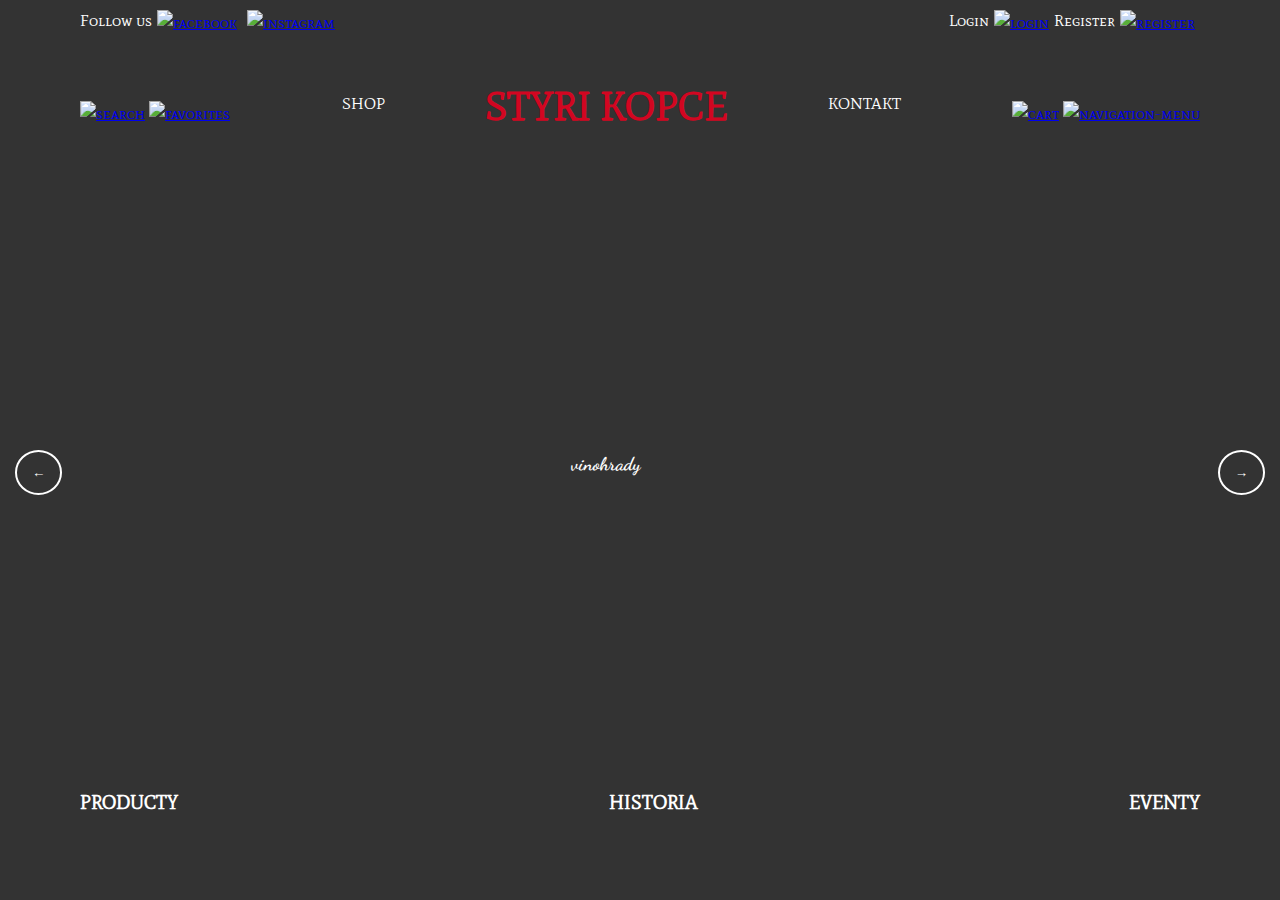
==== index.html @ eac7a8cc "Add files via upload" ====
<!DOCTYPE html>
<html lang="en">
<head>
    <meta charset="UTF-8">
    <meta http-equiv="X-UA-Compatible" content="IE=edge">
    <meta name="viewport" content="width=device-width, initial-scale=1.0">
    <link rel="stylesheet" href="styles.css">
    <script src="script.js" defer></script>
    <title>Document</title>
</head>
<body>

<div class="slider">




<div class="slide current">
<div class="header">
    <div class="nav">
        <div class="socials">
            <p>Follow us</p>
            <a href="https://www.facebook.com/profile.php?id=1617340063"><img src="./images/facebook.png" alt="facebook"></a>
            <a href="https://www.instagram.com/"><img src="./images/instagram - Copy.png" alt="instagram"></a>   
        </div>
        <div class="user">
    <p>Login</p>
    <a href="#"><img src="./images/user.png" alt="login"></a>
    <p>Register</p>
    <a href="#"><img src="./images/pencil.png" alt="register"></a>
</div>
       </div>
</div>

<!-- top section -->


<div class="action-div">
<div class="srch-fav">
    <a href="#"><img src="./images/lupa.png" alt="search"></a>  
    <a href="#"><img src="./images/srdco.png" alt="favorites"></a>  
</div>
<ul>
    <li>SHOP</li>
    <li>STYRI KOPCE</li>
    <li>KONTAKT</li>
</ul>
<div class="cart-menu">
    <a href="#"><img src="./images/kosik.png" alt="cart"></a>  
    <a href="#"><img src="./images/hamburger.png" alt="navigation-menu"></a> 
</div>
</div>

<!-- middle section -->

<h3 class="middle">vinohrady</h3>


<!-- bottom section -->

<div class="bottom">
   <H3>PRODUCTY</H3>
   <H3>HISTORIA</H3>
   <H3>EVENTY</H3>
</div>



</div>









//second slide

<div class="slide">
    <div class="content">
        <p>Lorem ipsum, dolor sit amet consectetur adipisicing elit. Ullam, doloremque?</p>
    </div>
    </div>
    <div class="slide">
        <div class="content">
            <p>Lorem ipsum, dolor sit amet consectetur adipisicing elit. Ullam, doloremque?</p>
        </div>
        </div>
        <div class="slide">
            <div class="content">
                <p>Lorem ipsum, dolor sit amet consectetur adipisicing elit. Ullam, doloremque?</p>
            </div>
            </div>
</div>
<div class="buttons">
   <button id="prev">&#8592</button>
   <button id="next">&#8594</button> 
</div>
<script src="script.js"></script>
</body>
</html>
---- styles.css ----
@import url('https://fonts.googleapis.com/css2?family=Mate+SC&display=swap');
@import url('https://fonts.googleapis.com/css2?family=Dancing+Script&display=swap');

* {
    box-sizing: border-box;
    margin:0;
    padding:0;
}

body {
    background:#333;
    color:#fff;
    line-height: 1.6;
    font-family: Mate SC;
}



.header{
    background: #333;
}

.nav{
    display: flex;
    justify-content: space-between;
    max-width: 70rem;
    position: relative;
    margin: 0 auto;
    width: 100%;
    z-index: 10;

}


.socials {
    display: flex;
    justify-content: space-between;
    padding-top:5px;
    align-items: center;
}

.user{
    display: flex;
    justify-content: space-between;
    padding-top:5px;
    align-items: center;

}


.nav img{
    width: 30px;
    height: auto;
    padding-top: 5px;
    padding-right: 5px;
    padding-left: 5px;
}

/* top action div */

.action-div {
    margin-top: 50px;
    display: flex;
    justify-content: space-between;
    max-width: 70rem;
    position: relative;
    margin: 5px auto;
    width: 100%;
    z-index: 10;
    align-items: center;
}


ul {
    display: flex;
    justify-content: space-between; 
}

li {
    list-style: none;
    padding:50px;
    cursor: pointer;
}


ul li:nth-child(2) {
    color:#D20621;
    font-size: 2.5em;
    margin-top:-17px;
    font-weight: bold;

}

/* the middle section */

.middle {
    position: absolute;
    top:50%;
    right:50%;
    font-family: Dancing Script;
    font-weight:large;
    
    
}



/* bottom section */

.bottom{
    padding-top: 500px;
    display: flex;
    justify-content: space-between;
    max-width: 70rem;
    position: relative; 
    margin:100px auto;
    width: 100%;

}























/* slide styling */

.slider {
    position: relative;
    overflow: hidden;
    height: 100vh;
    width:100vw;
}


.slide {
    position: absolute;
    overflow: hidden;
    width:100vw;
    height: 100vh;
    opacity: 0;
    transition: opacity 0.4s ease-in-out;
}

.slide.current{
    opacity:1;
}


.buttons button#next {
    position: absolute;
    top:50%;
    right:15px;
}

.buttons button#prev {
    position: absolute;
    top:50%;
    left:15px;
}


.buttons button {
border:2px solid #fff;
background-color: transparent;
color:#fff;
cursor: pointer;
padding: 13px 15px;
border-radius: 50%;
outline: none;
}

.buttons button:hover {
    background-color: #fff;
    color: #333;
}


@media(max-width: 500px) {
    .slide .content {
        bottom: -300px;
        left: 0;
        width:100%
    }

    .slide.current {
        transform: translateY(-300px);
    }
}


/*backround images*/

.slide:first-child {
    background: url('./images/hero.jpg') no-repeat center center/cover;
}
.slide:nth-child(2) {
    background: url('./images/rodina.png') no-repeat center center/cover;
}
.slide:nth-child(3) {
    background: url('./images/jur3.png') no-repeat center center/cover;
}
.slide:nth-child(4) {
    background: url('./images/jur4.png') no-repeat center center/cover;
}
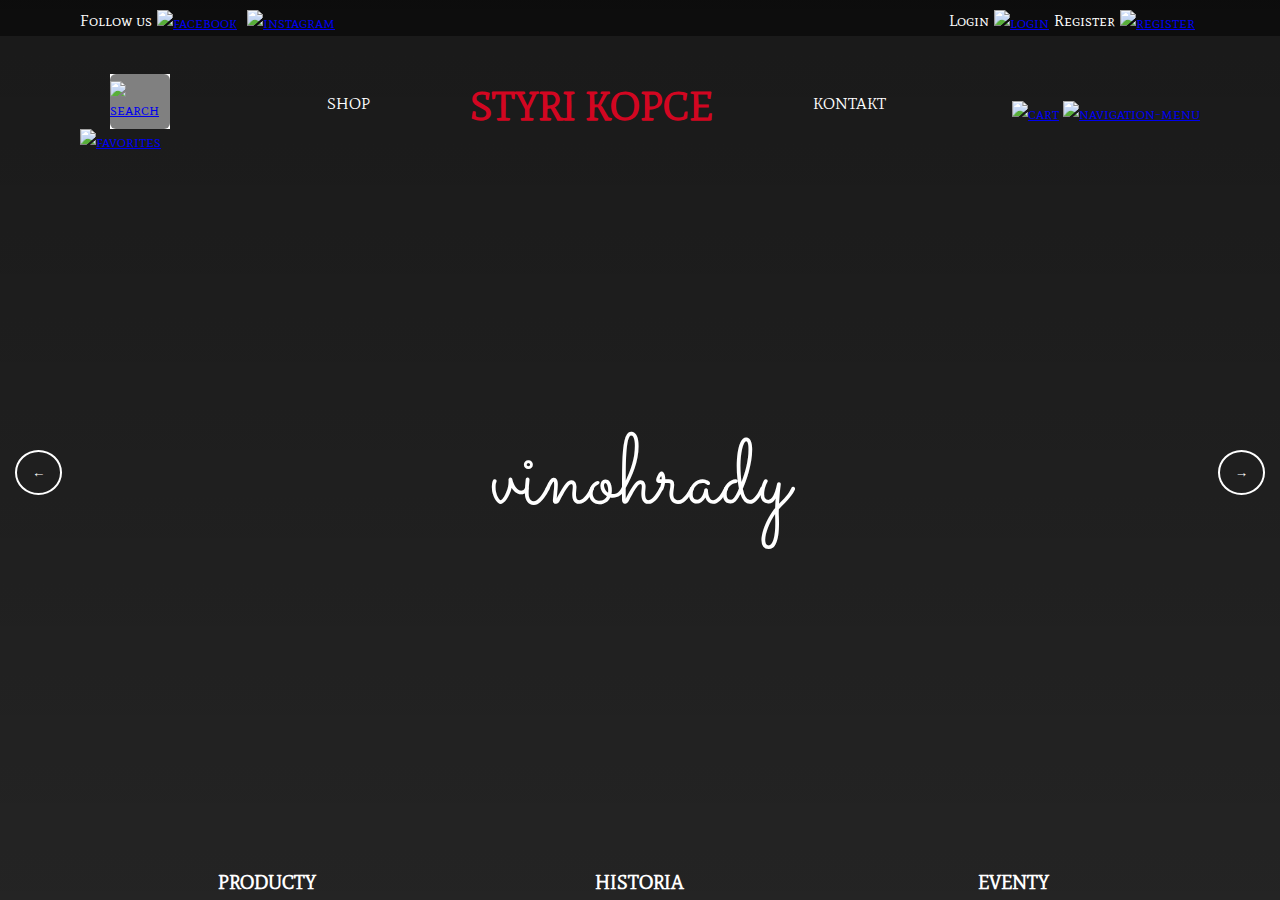
==== commit 5fc8bbca: "Add files via upload" ====
--- a/index.html
+++ b/index.html
@@ -13,7 +13,7 @@
 <div class="slider">
 
 
-
+<!-- firts slide -->
 
 <div class="slide current">
 <div class="header">
@@ -37,7 +37,13 @@
 
 <div class="action-div">
 <div class="srch-fav">
-    <a href="#"><img src="./images/lupa.png" alt="search"></a>  
+    <div class="input-box">
+        <input type="search" placeholder="Search...">
+        <span class="search">
+            <a href="#"><img src="./images/lupa.png" alt="search"></a>
+        </span>
+        <a href="#" id="cancel"><img src="./images/cancel.png" alt="cancel"></a>
+</div>
     <a href="#"><img src="./images/srdco.png" alt="favorites"></a>  
 </div>
 <ul>
@@ -53,46 +59,233 @@
 
 <!-- middle section -->
 
-<h3 class="middle">vinohrady</h3>
-
+<div class="middle">
+<p>vinohrady</p>
+</div>
 
 <!-- bottom section -->
 
 <div class="bottom">
+
+<div class="bottom1">
    <H3>PRODUCTY</H3>
-   <H3>HISTORIA</H3>
-   <H3>EVENTY</H3>
-</div>
-
-
-
-</div>
-
-
-
-
-
-
-
-
-
-//second slide
+    <a href="#">Preskumajte nase produkty</a>
+</div>
+
+<div class="bottom2">
+    <H3>HISTORIA</H3>
+     <a href="./historia/history.html">Nahliadnite do minulosti</a>
+ </div>
+
+ <div class="bottom3">
+    <H3>EVENTY</H3>
+     <a href="./events/events.html">Vytvorte si nove spomienky</a>
+ </div>
+  
+</div>
+</div>
+
+
+
+<!-- second slide -->
 
 <div class="slide">
-    <div class="content">
-        <p>Lorem ipsum, dolor sit amet consectetur adipisicing elit. Ullam, doloremque?</p>
-    </div>
-    </div>
-    <div class="slide">
-        <div class="content">
-            <p>Lorem ipsum, dolor sit amet consectetur adipisicing elit. Ullam, doloremque?</p>
-        </div>
-        </div>
-        <div class="slide">
-            <div class="content">
-                <p>Lorem ipsum, dolor sit amet consectetur adipisicing elit. Ullam, doloremque?</p>
+    <div class="header">
+        <div class="nav">
+            <div class="socials">
+                <p>Follow us</p>
+                <a href="https://www.facebook.com/profile.php?id=1617340063"><img src="./images/facebook.png" alt="facebook"></a>
+                <a href="https://www.instagram.com/"><img src="./images/instagram - Copy.png" alt="instagram"></a>   
             </div>
+            <div class="user">
+        <p>Login</p>
+        <a href="#"><img src="./images/user.png" alt="login"></a>
+        <p>Register</p>
+        <a href="#"><img src="./images/pencil.png" alt="register"></a>
+    </div>
+           </div>
+    </div>
+    
+    <!-- top section -->
+    
+    
+    <div class="action-div">
+    <div class="srch-fav">
+        <a href="#"><img src="./images/lupa.png" alt="search"></a>  
+        <a href="#"><img src="./images/srdco.png" alt="favorites"></a>  
+    </div>
+    <ul>
+        <li>SHOP</li>
+        <li>STYRI KOPCE</li>
+        <li>KONTAKT</li>
+    </ul>
+    <div class="cart-menu">
+        <a href="#"><img src="./images/kosik.png" alt="cart"></a>  
+        <a href="#"><img src="./images/hamburger.png" alt="navigation-menu"></a> 
+    </div>
+    </div>
+    
+    <!-- middle section -->
+    
+    <div class="middle1">
+    <p>rodinná tradícia</p>
+    </div>
+    
+    <!-- bottom section -->
+    
+    <div class="bottom-r">
+    
+    <div class="bottom1">
+       <H3>PRODUCTY</H3>
+        <a href="#">Preskumajte nase produkty</a>
+    </div>
+    
+    <div class="bottom2">
+        <H3>HISTORIA</H3>
+         <a href="./historia/history.html">Nahliadnite do minulosti</a>
+     </div>
+    
+     <div class="bottom3">
+        <H3>EVENTY</H3>
+         <a href="./events/events.html">Vytvorte si nove spomienky</a>
+     </div>
+      
+    </div>
+    </div>
+
+
+<!-- third slide -->
+
+<div class="slide">
+    <div class="header">
+        <div class="nav">
+            <div class="socials">
+                <p>Follow us</p>
+                <a href="https://www.facebook.com/profile.php?id=1617340063"><img src="./images/facebook.png" alt="facebook"></a>
+                <a href="https://www.instagram.com/"><img src="./images/instagram - Copy.png" alt="instagram"></a>   
             </div>
+            <div class="user">
+        <p>Login</p>
+        <a href="#"><img src="./images/user.png" alt="login"></a>
+        <p>Register</p>
+        <a href="#"><img src="./images/pencil.png" alt="register"></a>
+    </div>
+           </div>
+    </div>
+    
+    <!-- top section -->
+    
+    
+    <div class="action-div">
+    <div class="srch-fav">
+        <a href="#"><img src="./images/lupa.png" alt="search"></a>  
+        <a href="#"><img src="./images/srdco.png" alt="favorites"></a>  
+    </div>
+    <ul>
+        <li>SHOP</li>
+        <li>STYRI KOPCE</li>
+        <li>KONTAKT</li>
+    </ul>
+    <div class="cart-menu">
+        <a href="#"><img src="./images/kosik.png" alt="cart"></a>  
+        <a href="#"><img src="./images/hamburger.png" alt="navigation-menu"></a> 
+    </div>
+    </div>
+    
+    <!-- middle section -->
+    
+    <div class="middle">
+    <p>trpezlivosť</p>
+    </div>
+    
+    <!-- bottom section -->
+    
+    <div class="bottom">
+    
+    <div class="bottom1">
+       <H3>PRODUCTY</H3>
+        <a href="#">Preskumajte nase produkty</a>
+    </div>
+    
+    <div class="bottom2">
+        <H3>HISTORIA</H3>
+         <a href="./historia/history.html">Nahliadnite do minulosti</a>
+     </div>
+    
+     <div class="bottom3">
+        <H3>EVENTY</H3>
+         <a href="./events/events.html">Vytvorte si nove spomienky</a>
+     </div>
+      
+    </div>
+</div>
+
+<!-- fourt slide -->
+<div class="slide">
+    <div class="header">
+        <div class="nav">
+            <div class="socials">
+                <p>Follow us</p>
+                <a href="https://www.facebook.com/profile.php?id=1617340063"><img src="./images/facebook.png" alt="facebook"></a>
+                <a href="https://www.instagram.com/"><img src="./images/instagram - Copy.png" alt="instagram"></a>   
+            </div>
+            <div class="user">
+        <p>Login</p>
+        <a href="#"><img src="./images/user.png" alt="login"></a>
+        <p>Register</p>
+        <a href="#"><img src="./images/pencil.png" alt="register"></a>
+    </div>
+           </div>
+    </div>
+    
+    <!-- top section -->
+    
+    
+    <div class="action-div">
+    <div class="srch-fav">
+        <a href="#"><img src="./images/lupa.png" alt="search"></a>  
+        <a href="#"><img src="./images/srdco.png" alt="favorites"></a>  
+    </div>
+    <ul>
+        <li>SHOP</li>
+        <li>STYRI KOPCE</li>
+        <li>KONTAKT</li>
+    </ul>
+    <div class="cart-menu">
+        <a href="#"><img src="./images/kosik.png" alt="cart"></a>  
+        <a href="#"><img src="./images/hamburger.png" alt="navigation-menu"></a> 
+    </div>
+    </div>
+    
+    <!-- middle section -->
+    
+    <div class="middle">
+    <p>chuť a vôňa</p>
+    </div>
+    
+    <!-- bottom section -->
+    
+    <div class="bottom">
+    
+    <div class="bottom1">
+       <H3>PRODUCTY</H3>
+        <a href="#">Preskumajte nase produkty</a>
+    </div>
+    
+    <div class="bottom2">
+        <H3>HISTORIA</H3>
+         <a href="./historia/history.html">Nahliadnite do minulosti</a>
+     </div>
+    
+     <div class="bottom3">
+        <H3>EVENTY</H3>
+         <a href="./events/events.html">Vytvorte si nove spomienky</a>
+     </div>
+      
+    </div>
+</div>
+
+        
 </div>
 <div class="buttons">
    <button id="prev">&#8592</button>
--- a/styles.css
+++ b/styles.css
@@ -1,6 +1,5 @@
 @import url('https://fonts.googleapis.com/css2?family=Mate+SC&display=swap');
-@import url('https://fonts.googleapis.com/css2?family=Dancing+Script&display=swap');
-
+@import url('https://fonts.googleapis.com/css2?family=Sacramento&display=swap');
 * {
     box-sizing: border-box;
     margin:0;
@@ -17,7 +16,7 @@
 
 
 .header{
-    background: #333;
+    background: rgba(0,0,0,.5);
 }
 
 .nav{
@@ -58,6 +57,8 @@
 
 /* top action div */
 
+
+
 .action-div {
     margin-top: 50px;
     display: flex;
@@ -69,6 +70,88 @@
     z-index: 10;
     align-items: center;
 }
+
+
+/* search */
+
+.input-box{
+    position: relative;
+    height: 55px;
+    max-width:350px;
+    max-width:60px;
+    width:100%;
+    margin: 0 30px;
+    border-radius:6px;
+    background-color: white;
+    transition: all 0.6s cubic-bezier(0.68, -0.55, 0.265, 1.55);
+}
+
+.input-box.open{
+    max-width:350px;
+}
+
+
+.input-box input{
+    position: relative;
+    height: 100%;
+    width: 100%;
+    padding: 0 15px;
+    outline: none;
+    border: none;
+    font-size: 16px;
+    font-weight: 400;
+    color:black;
+    transition: all 0.6s cubic-bezier(0.68, -0.55, 0.265, 1.55);
+}
+
+.input-box.open input{
+    padding: 0 15px 0 65px;
+}
+
+.input-box .search {
+    position:absolute;
+    left:0;
+    top:0;
+    height:100%;
+    width:60px;
+    border-radius: 6px;
+    background-color: grey;
+    display: flex;
+    align-items: center;
+    justify-content: center;
+    transition: all 0.6s cubic-bezier(0.68, -0.55, 0.265, 1.55);
+}
+
+.input-box.open .search{
+    border-radius: 6px 0 0 6px;
+}
+
+
+.search img{
+    width: 50px;
+}
+
+#cancel{
+    position:absolute;
+    right:-45px;
+    transform: translateY(-50%);
+    padding:5px;
+    transition: all 0.6s cubic-bezier(0.68, -0.55, 0.265, 1.55);
+    opacity: 0;
+    pointer-events: none;
+    
+}
+
+.input-box.open #cancel{
+    opacity: 1;
+    pointer-events: auto;
+    transform: translateY(-50%) rotate(180deg);
+}
+
+
+
+
+
 
 
 ul {
@@ -80,6 +163,10 @@
     list-style: none;
     padding:50px;
     cursor: pointer;
+}
+
+li:hover {
+    color:#D20621;
 }
 
 
@@ -94,50 +181,107 @@
 /* the middle section */
 
 .middle {
-    position: absolute;
-    top:50%;
-    right:50%;
-    font-family: Dancing Script;
-    font-weight:large;
-    
-    
-}
-
+    padding-top: 210px;
+    display: flex;
+    justify-content: center;
+    max-width: 70rem;
+    margin: auto;
+    width: 100%;
+    z-index: 10;
+    align-items: center;
+    font-family: Sacramento;
+    font-size: 100px;
+
+}
+
+.middle1 {
+    padding-top: 300px;
+    display: flex;
+    justify-content: center;
+    max-width: 70rem;
+    margin: auto;
+    width: 100%;
+    z-index: 10;
+    align-items: center;
+    font-family: Sacramento;
+    font-size: 100px;
+}
 
 
 /* bottom section */
 
+
 .bottom{
-    padding-top: 500px;
-    display: flex;
+    padding-top: 200px;
+    display: flex;
+    justify-content: space-between;
+    max-width: 70rem;
+    position: relative; 
+    margin:5px auto;
+    width: 100%;
+    z-index: 10;
+    align-items: center;
+}
+
+.bottom-r {
+    padding-top: 100px;
+    display: flex;
+    justify-content: space-between;
+    max-width: 70rem;
+    position: relative; 
+    margin:5px auto;
+    width: 100%;
+    z-index: 10;
+    align-items: center;
+}
+
+.bottom1{
     justify-content: space-between;
     max-width: 70rem;
     position: relative; 
     margin:100px auto;
     width: 100%;
-
-}
-
-
-
-
-
-
-
-
-
-
-
-
-
-
-
-
-
-
-
-
-
+    text-align: center;
+
+}
+
+.bottom2{
+    justify-content: space-between;
+    max-width: 70rem;
+    position: relative; 
+    margin:100px auto;
+    width: 100%;
+    text-align: center;
+
+}
+
+.bottom3{
+    justify-content: space-between;
+    max-width: 70rem;
+    position: relative; 
+    margin:100px auto;
+    width: 100%;
+    text-align: center;
+
+}
+
+.bottom a{
+    color: #F8D3BD;
+    text-decoration: none;
+}
+
+.bottom a:hover {
+    color:#D20621;
+}
+
+.bottom-r a{
+    color: #F8D3BD;
+    text-decoration: none;
+}
+
+.bottom-r a:hover {
+    color:#D20621;
+}
 
 
 /* slide styling */
@@ -209,16 +353,16 @@
 /*backround images*/
 
 .slide:first-child {
-    background: url('./images/hero.jpg') no-repeat center center/cover;
+    background: linear-gradient(rgba(0,0,0,0.5), rgba(0,0,0,0.3)), url('./images/hero.jpg') no-repeat center center/cover;
 }
 .slide:nth-child(2) {
-    background: url('./images/rodina.png') no-repeat center center/cover;
+    background: linear-gradient(rgba(0,0,0,0.5), rgba(0,0,0,0.3)), url('./images/rodina.png') no-repeat center center/cover;
 }
 .slide:nth-child(3) {
-    background: url('./images/jur3.png') no-repeat center center/cover;
+    background: linear-gradient(rgba(0,0,0,0.5), rgba(0,0,0,0.3)), url('./images/jur3.png') no-repeat center center/cover;
 }
 .slide:nth-child(4) {
-    background: url('./images/jur4.png') no-repeat center center/cover;
-}
-
-
+    background: linear-gradient(rgba(0,0,0,0.5), rgba(0,0,0,0.3)), url('./images/jur4.png') no-repeat center center/cover;
+}
+
+
